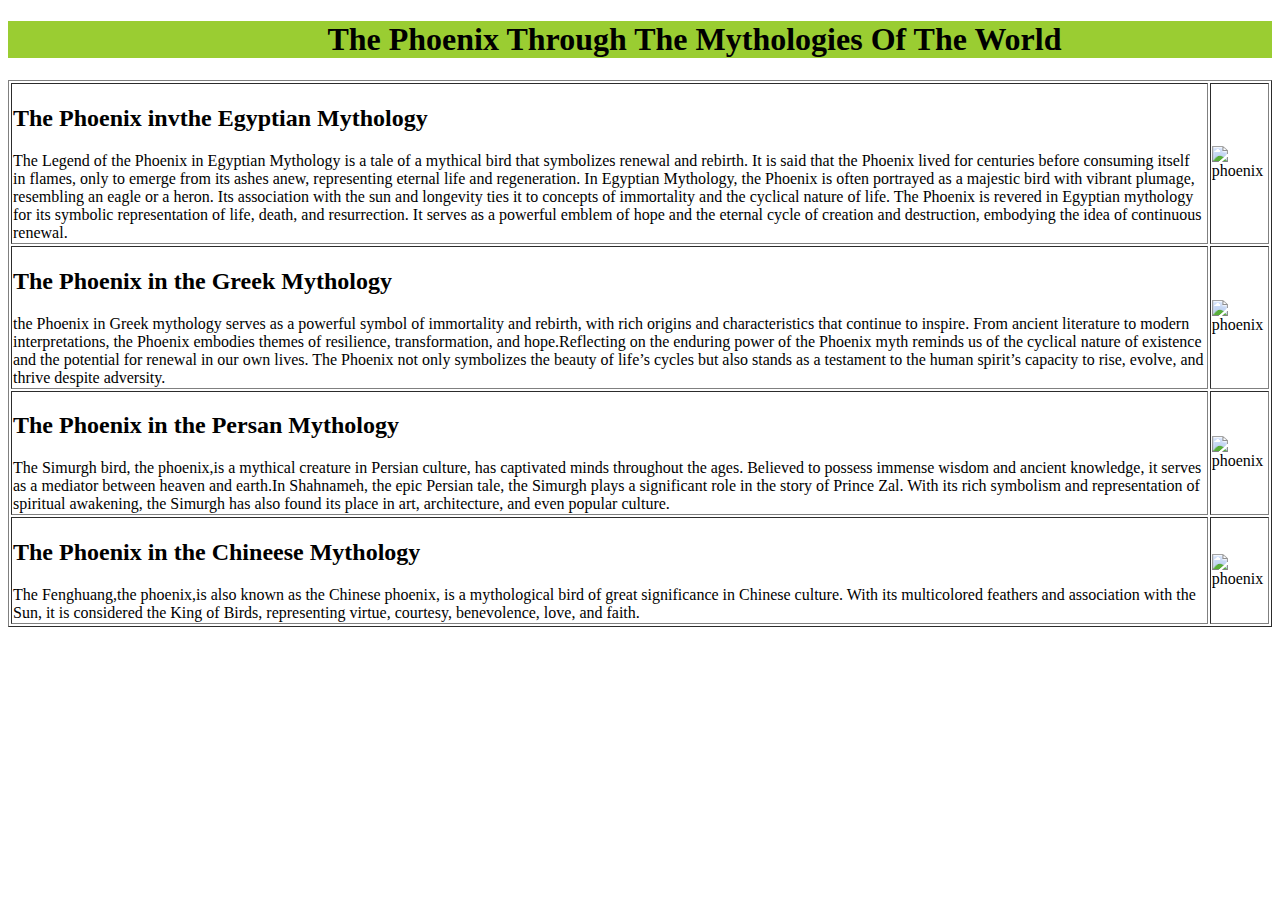
==== GALLERY.HTML @ 9ecb8d37 "Add files via upload" ====
<!DOCTYPE html>
<html lang="en">
    <head>
        <meta charset="utf-8">
      <title> GALLERY OF THE PHOENIX </title>
    </head>
    <BODy>
        
        <header style="background-color:yellowgreen;"><h1>&nbsp; &nbsp; &nbsp;&nbsp; &nbsp; &nbsp; &nbsp; &nbsp; &nbsp; &nbsp;&nbsp; 
            &nbsp; &nbsp; &nbsp; &nbsp; &nbsp; &nbsp; &nbsp;&nbsp; &nbsp; &nbsp;&nbsp;  The Phoenix Through The Mythologies Of The World</h1></header>
        <TABLE border="1">
            <tr>
                <td>
                    <article>
                        <h2>The Phoenix invthe Egyptian Mythology</h2>
                        The Legend of the Phoenix in Egyptian Mythology is a tale of a mythical bird that symbolizes renewal and rebirth. It is said that the Phoenix lived for centuries before consuming itself in flames, only to emerge from its ashes anew, representing eternal life and regeneration.
In Egyptian Mythology, the Phoenix is often portrayed as a majestic bird with vibrant plumage, resembling an eagle or a heron. Its association with the sun and longevity ties it to concepts of immortality and the cyclical nature of life.
The Phoenix is revered in Egyptian mythology for its symbolic representation of life, death, and resurrection. It serves as a powerful emblem of hope and the eternal cycle of creation and destruction, embodying the idea of continuous renewal.
                    </article>
                </td>
                <td>
                    <img src="_images/egypt.jpg" width="400" height="400" alt="phoenix">
                </td>
            </tr>

            <tr>
                <td>
                    <article>
                        <h2>The Phoenix in the Greek Mythology</h2>
                        the Phoenix in Greek mythology serves as a powerful symbol of immortality and rebirth, with rich origins and characteristics that continue to inspire. From ancient literature to modern interpretations, the Phoenix embodies themes of resilience, transformation, and hope.Reflecting on the enduring power of the Phoenix myth reminds us of the cyclical nature of existence and the potential for renewal in our own lives. The Phoenix not only symbolizes the beauty of life’s cycles but also stands as a testament to the human spirit’s capacity to rise, evolve, and thrive despite adversity.

                    </article>
                </td>
                <td>
                    <img src="_images/greek.jpg" width="400" height="400" alt="phoenix">
                </td>
            </tr>
            <tr>
                <td>
                    <article>
                        <h2>The Phoenix in the Persan  Mythology</h2>
                        The Simurgh bird, the phoenix,is a mythical creature in Persian culture, has captivated minds throughout the ages. Believed to possess immense wisdom and ancient knowledge, it serves as a mediator between heaven and earth.In Shahnameh, the epic Persian tale, the Simurgh plays a significant role in the story of Prince Zal. With its rich symbolism and representation of spiritual awakening, the Simurgh has also found its place in art, architecture, and even popular culture.
                        
                    </article>
                </td>
                <td>
                    <img src="_images/Persan.jpg" width="400" height="400" alt="phoenix">
                </td>
            </tr>
            <tr>
                <td>
                    <article>
                        <h2>The Phoenix in the Chineese  Mythology</h2>
                        The Fenghuang,the phoenix,is also known as the Chinese phoenix, is a mythological bird of great significance in Chinese culture. With its multicolored feathers and association with the Sun, it is considered the King of Birds, representing virtue, courtesy, benevolence, love, and faith.
                    </article>
                </td>
                <td>
                    <img src="_images/china.jpg" width="400" height="400" alt="phoenix">
                </td>
            </tr>
        </TABLE>
    </BODy>
</html>
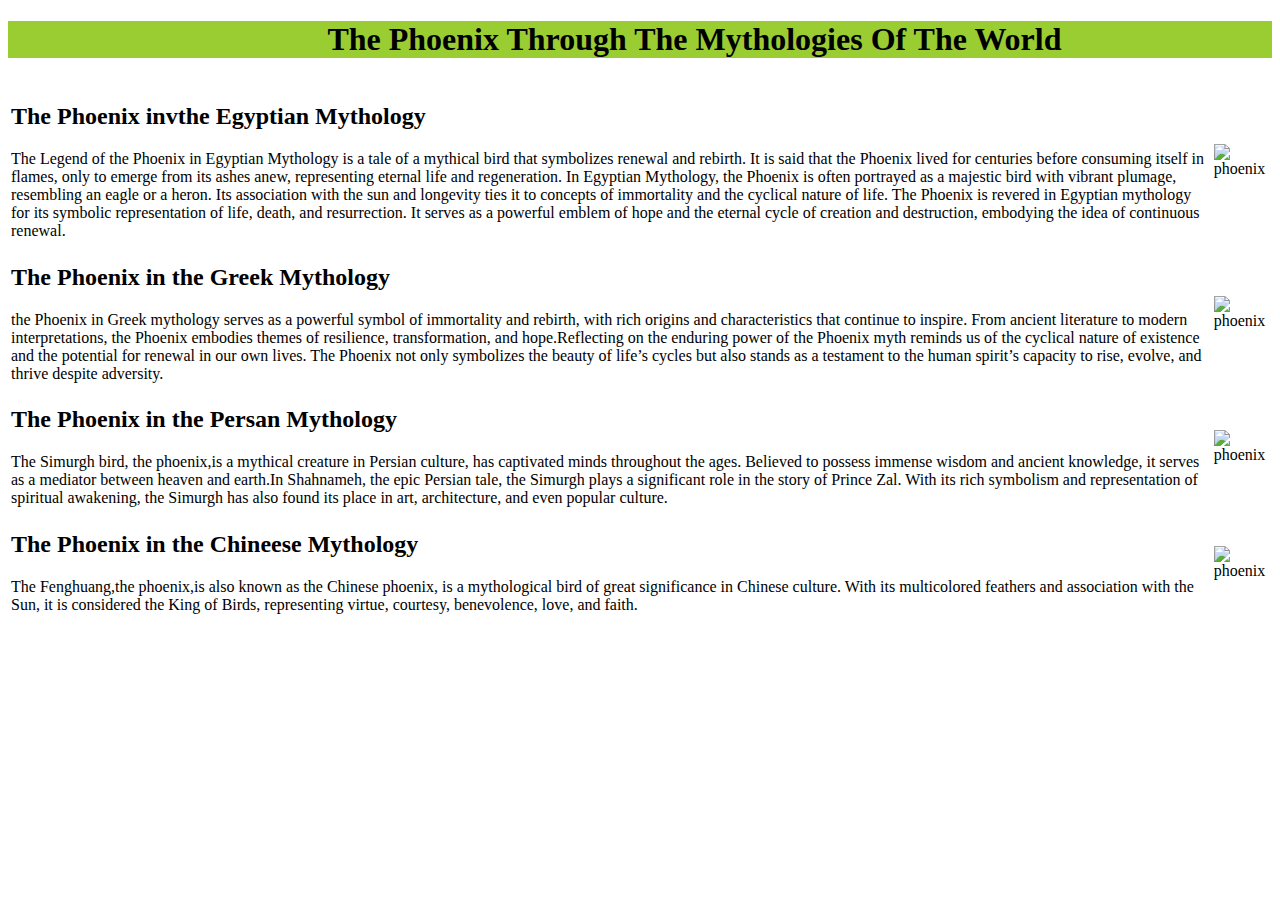
==== commit 9d602837: "Add files via upload" ====
--- a/GALLERY.HTML
+++ b/GALLERY.HTML
@@ -8,7 +8,7 @@
         
         <header style="background-color:yellowgreen;"><h1>&nbsp; &nbsp; &nbsp;&nbsp; &nbsp; &nbsp; &nbsp; &nbsp; &nbsp; &nbsp;&nbsp; 
             &nbsp; &nbsp; &nbsp; &nbsp; &nbsp; &nbsp; &nbsp;&nbsp; &nbsp; &nbsp;&nbsp;  The Phoenix Through The Mythologies Of The World</h1></header>
-        <TABLE border="1">
+        <TABLE>
             <tr>
                 <td>
                     <article>
